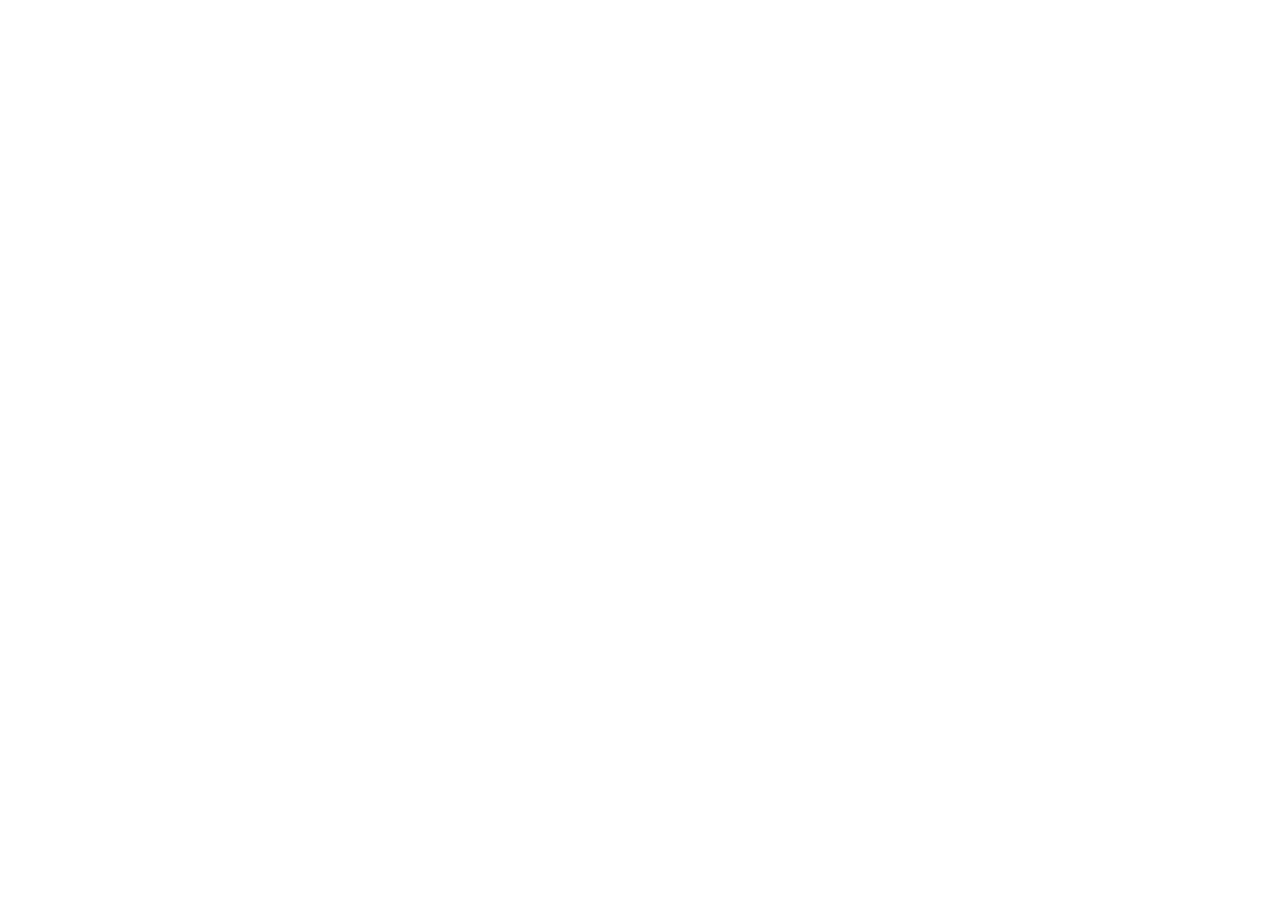
==== Lesson01-intro-to-css/Index.html @ 52cdc6ae "first commit" ====
<!DOCTYPE html>
<html lang="en">
<head>
    <meta charset="UTF-8">
    <meta name="viewport" content="width=device-width, initial-scale=1.0">
    <title>Intro to CSS</title>
</head>
<body>
    
</body>
</html>
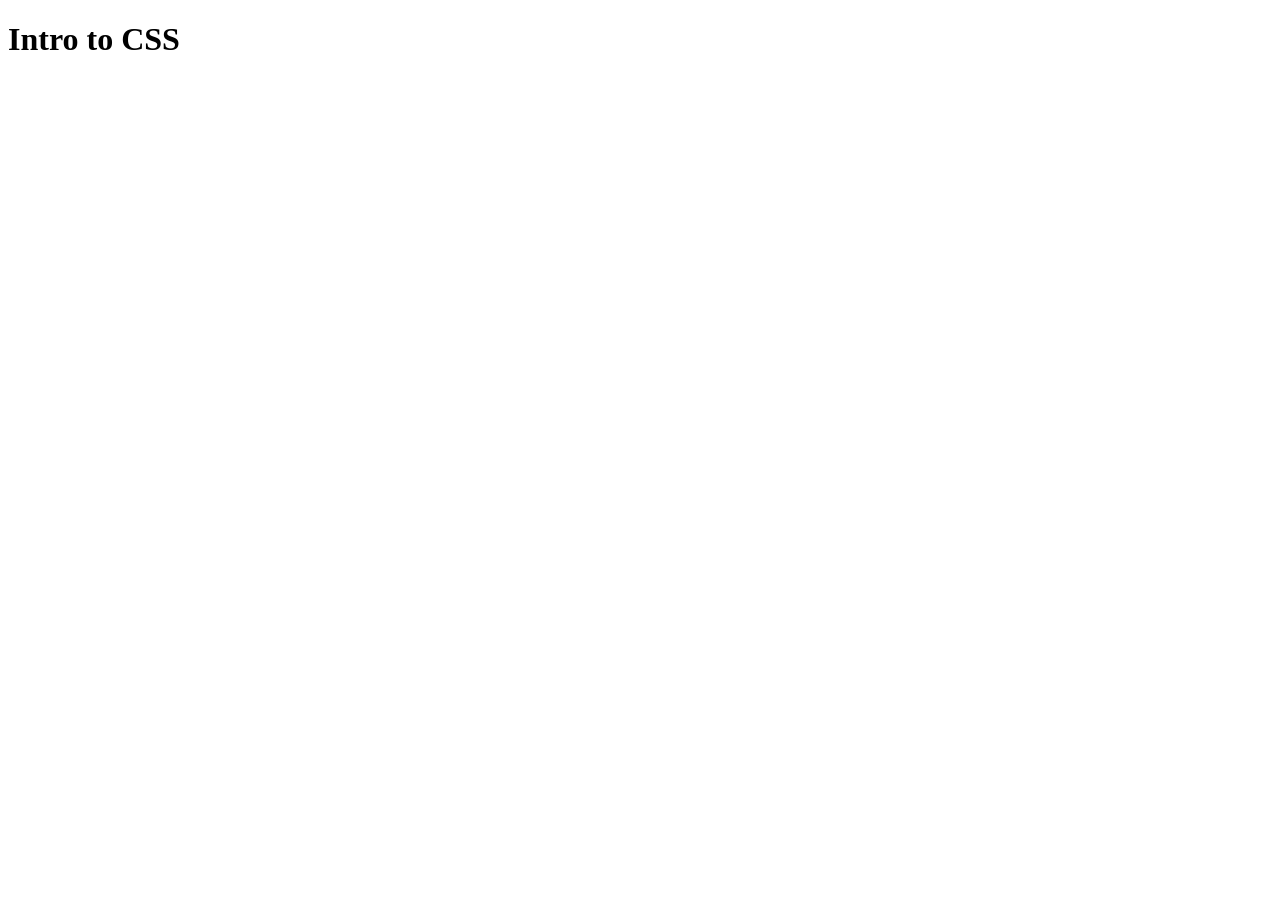
==== commit 2b5de53d: "First folder done" ====
--- a/Lesson01-intro-to-css/Index.html
+++ b/Lesson01-intro-to-css/Index.html
@@ -6,6 +6,6 @@
     <title>Intro to CSS</title>
 </head>
 <body>
-    
+    <h1>Intro to CSS</h1>
 </body>
 </html>
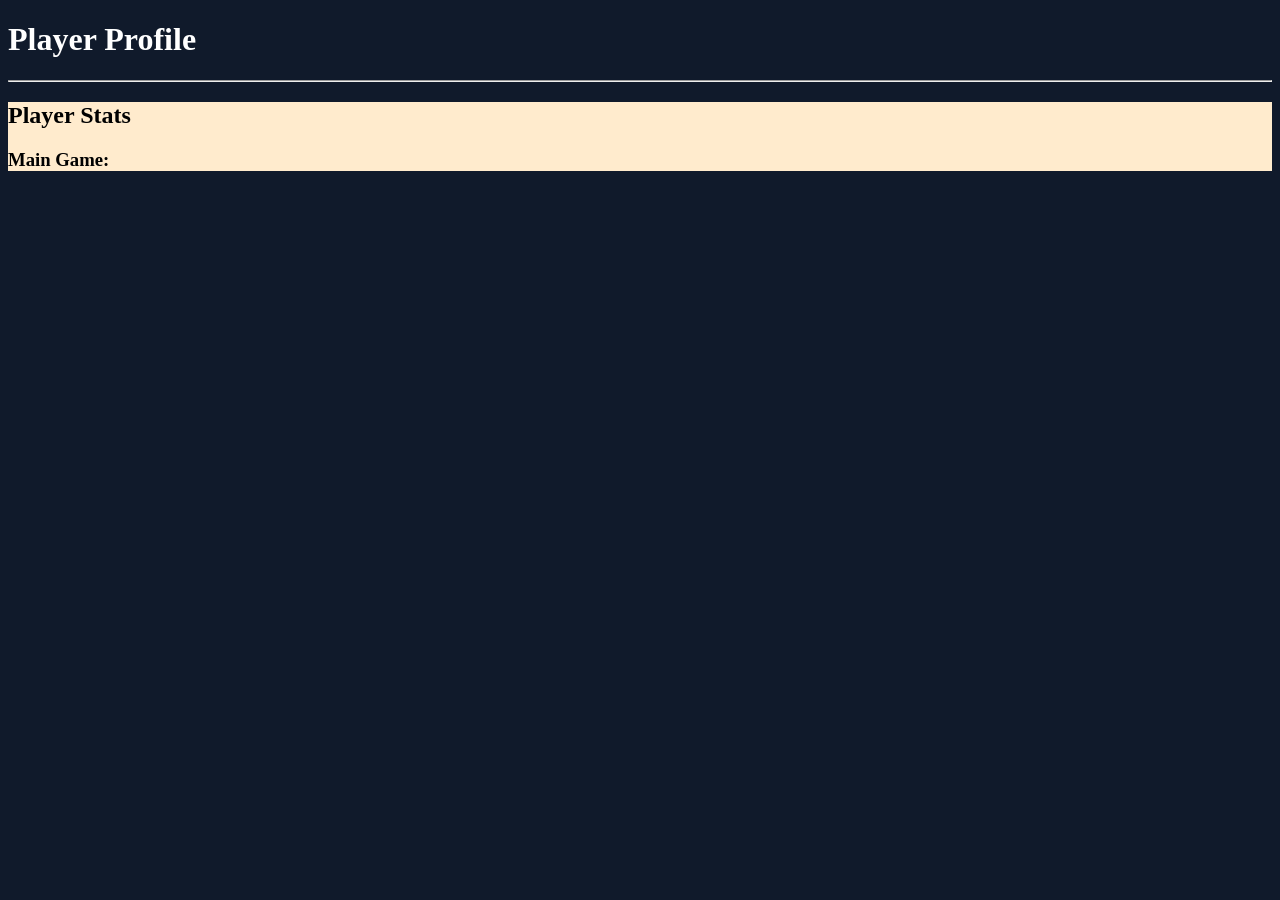
==== commit 65ee7b8c: "continue" ====
--- a/Lesson01-intro-to-css/Index.html
+++ b/Lesson01-intro-to-css/Index.html
@@ -3,9 +3,22 @@
 <head>
     <meta charset="UTF-8">
     <meta name="viewport" content="width=device-width, initial-scale=1.0">
-    <title>Intro to CSS</title>
+    <title>Player Profile</title>
+    <!-- <style>
+        body {
+            background-color: #101a2b;
+            color: white;
+        }
+    </style> -->
+    <link rel="stylesheet" href="style.css">
 </head>
 <body>
-    <h1>Intro to CSS</h1>
+    <h1>Player Profile</h1>
+    <hr>
+    <div class="Stats">
+        <h2 id="player">Player Stats</h2>
+        <h3>Main Game:</h3>
+    </div>
+    
 </body>
 </html>
--- a/Lesson01-intro-to-css/style.css
+++ b/Lesson01-intro-to-css/style.css
@@ -0,0 +1,10 @@
+ body {
+  background-color: #101a2b;
+  color: white;
+ }
+
+ .Stats {
+    background-color: blanchedalmond;
+    color: black;
+  }
+  
